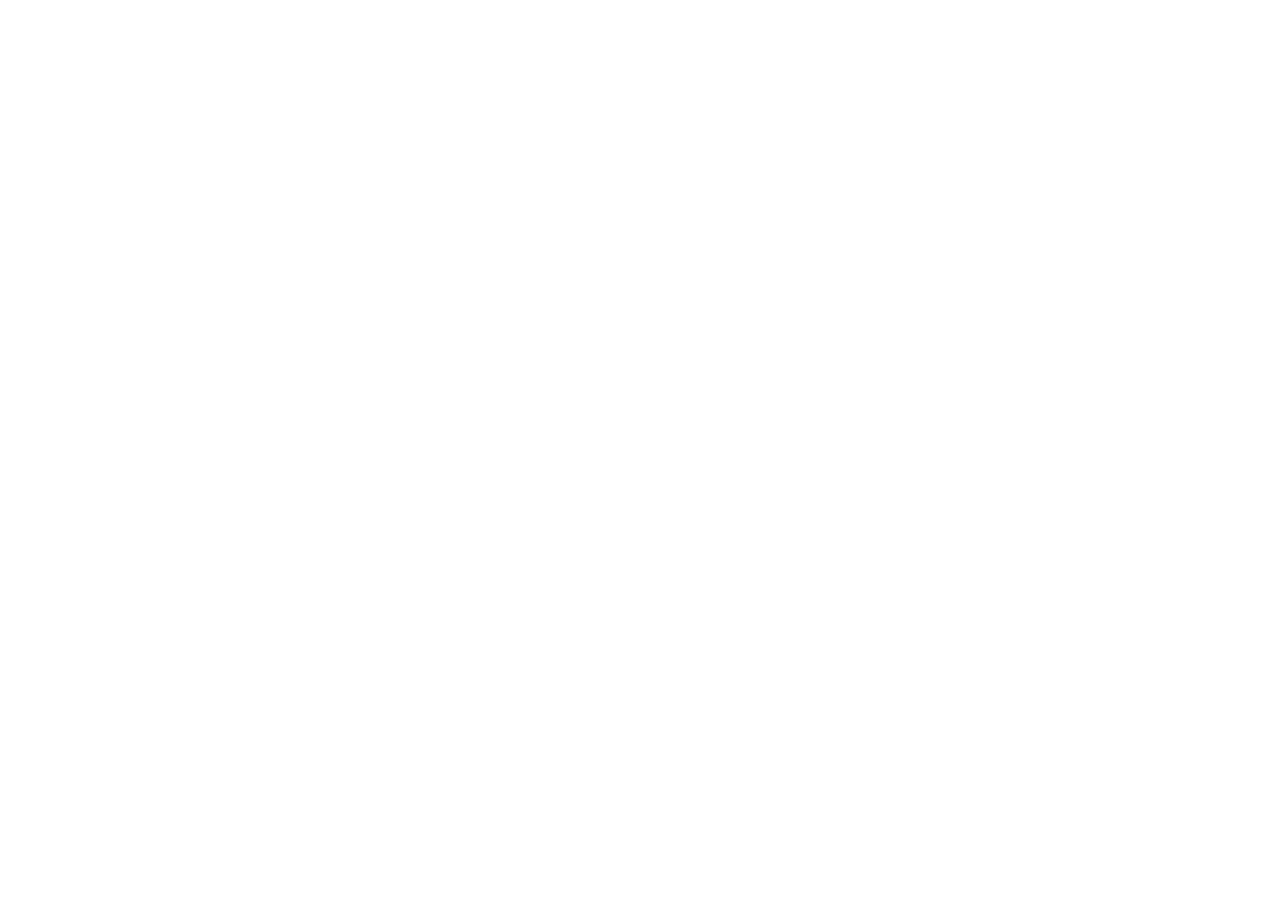
==== home.html @ f85fb240 "add contatiners, rows, and columns | initialize bootstrap css styling" ====
<!DOCTYPE html>
<html>
  <head>
    <title>Home Page</title>
  </head>
  <body>
    <div class="container">
      <div class="row`">
        <div class="col-md-6">

        </div>
        <div class="col-md-6">

        </div>
      </div>
    </div>
  </body>
</html>
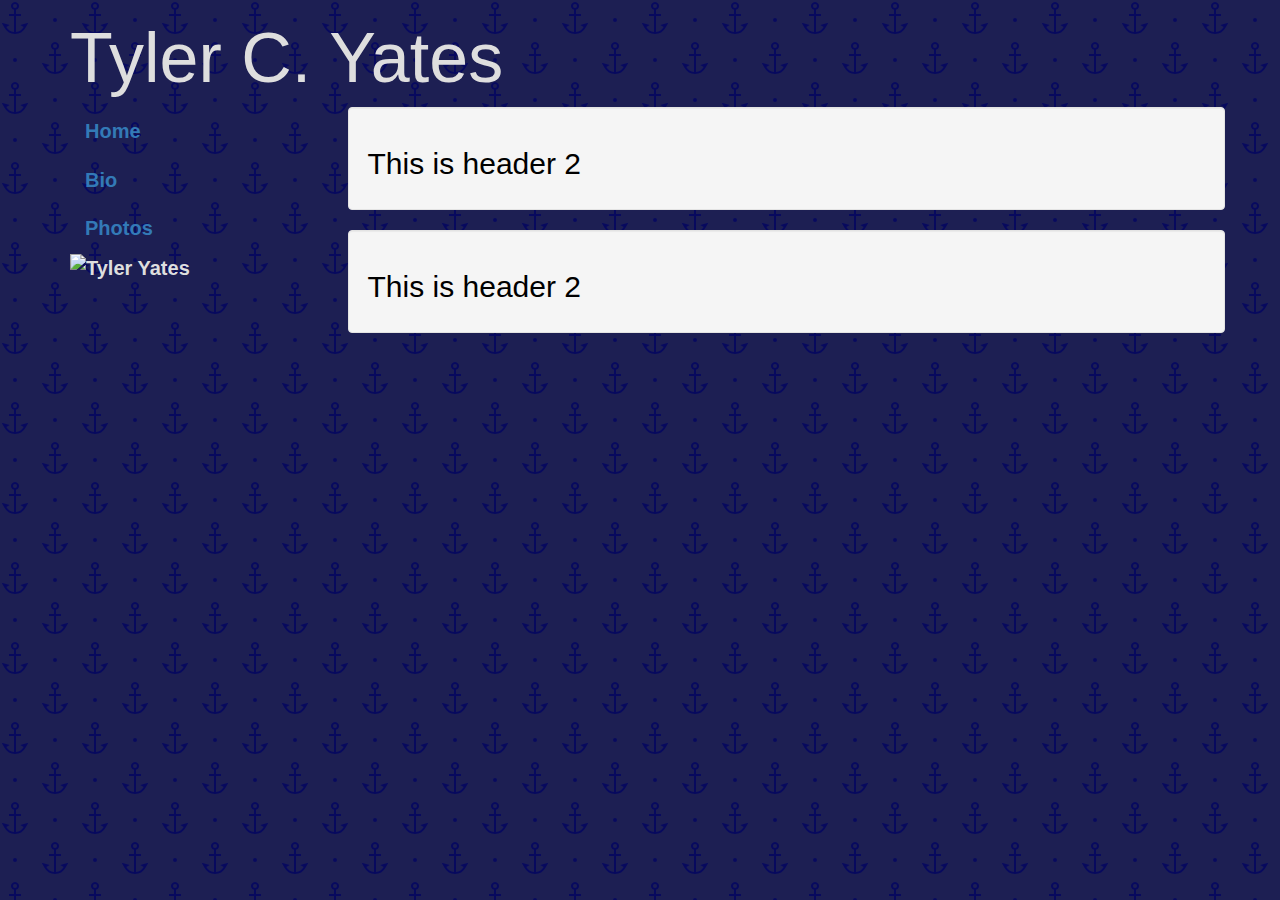
==== commit 78948fba: "add wells" ====
--- a/home.html
+++ b/home.html
@@ -1,18 +1,47 @@
 <!DOCTYPE html>
 <html>
-  <head>
-    <title>Home Page</title>
-  </head>
-  <body>
-    <div class="container">
-      <div class="row`">
-        <div class="col-md-6">
+<head>
+  <link href="css/bootstrap.css" rel="stylesheet" type="text/css">
+  <link rel="stylesheet" href="css/homestyle.css">
+  <title>Tyler C. Yates</title>
+</head>
+<body>
+  <div class="container">
+    <h1 id="name">Tyler C. Yates</h1>
+    <!-- Grid System -->
+    <!-- Sidebar -->
+    <div class="row">
+      <div class="col-xs-3">
+        <ul class="nav flex-column side">
+          <li class="nav-item">
+            <a class="nav-link active" href="#">Home</a>
+          </li>
+          <li class="nav-item">
+            <a class="nav-link" href="#">Bio</a>
+          </li>
+          <li class="nav-item">
+            <a class="nav-link" href="#">Photos</a>
+          </li>
+          <li>
+            <img src="images/Yates.jpg" alt="Tyler Yates" width="90%">
+          </li>
+        </ul>
+        <!-- Main Content -->
+      </div>
+      <div class="col-xs-9">
+        <div class="row">
+          <div class="well">
+          <h2>This is header 2</h2>
+                    </div>
+        </div>
+        <div class="row">
+          <div class="well">
 
-        </div>
-        <div class="col-md-6">
 
+          <h2>This is header 2</h2>
+                    </div>
         </div>
       </div>
     </div>
   </body>
-</html>
+  </html>
--- a/css/homestyle.css
+++ b/css/homestyle.css
@@ -0,0 +1,15 @@
+body {
+  color: #DEDEDE;
+  background-color: #1D1F53;
+  background-image: url("data:image/svg+xml,%3Csvg xmlns='http://www.w3.org/2000/svg' viewBox='0 0 80 80' width='80' height='80'%3E%3Cpath fill='%23020561' fill-opacity='0.84' d='M14 16H9v-2h5V9.87a4 4 0 1 1 2 0V14h5v2h-5v15.95A10 10 0 0 0 23.66 27l-3.46-2 8.2-2.2-2.9 5a12 12 0 0 1-21 0l-2.89-5 8.2 2.2-3.47 2A10 10 0 0 0 14 31.95V16zm40 40h-5v-2h5v-4.13a4 4 0 1 1 2 0V54h5v2h-5v15.95A10 10 0 0 0 63.66 67l-3.47-2 8.2-2.2-2.88 5a12 12 0 0 1-21.02 0l-2.88-5 8.2 2.2-3.47 2A10 10 0 0 0 54 71.95V56zm-39 6a2 2 0 1 1 0-4 2 2 0 0 1 0 4zm40-40a2 2 0 1 1 0-4 2 2 0 0 1 0 4zM15 8a2 2 0 1 0 0-4 2 2 0 0 0 0 4zm40 40a2 2 0 1 0 0-4 2 2 0 0 0 0 4z'%3E%3C/path%3E%3C/svg%3E");
+}
+#name {
+  font-size: 70px;
+}
+.side {
+  font-size: 20px;
+  font-weight: bold;
+}
+.well {
+  color: black;
+}
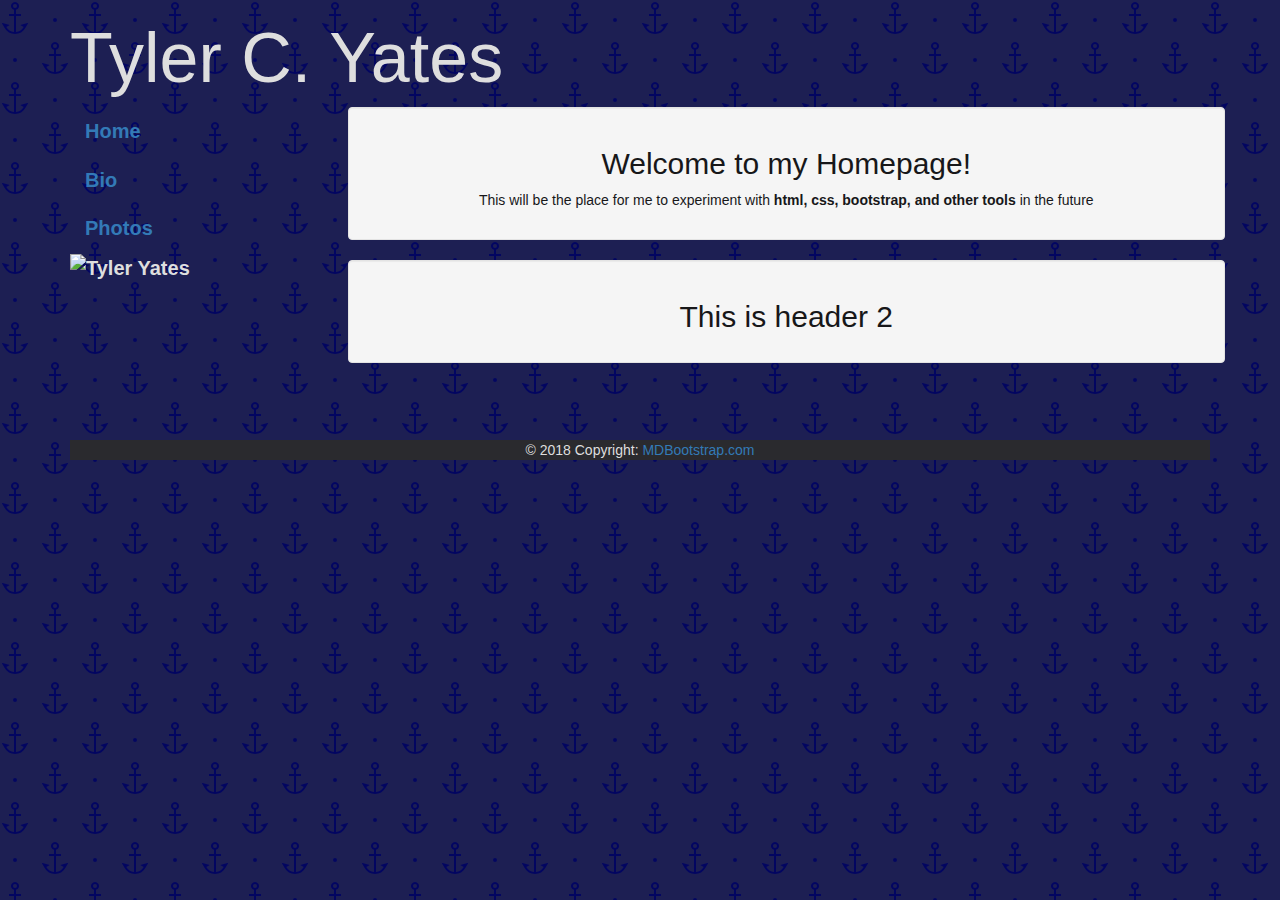
==== commit 3e7a834c: "add a footer to all pages" ====
--- a/home.html
+++ b/home.html
@@ -14,16 +14,16 @@
       <div class="col-xs-3">
         <ul class="nav flex-column side">
           <li class="nav-item">
-            <a class="nav-link active" href="#">Home</a>
+            <a class="nav-link active" href="home.html">Home</a>
           </li>
           <li class="nav-item">
-            <a class="nav-link" href="#">Bio</a>
+            <a class="nav-link" href="bio.html">Bio</a>
           </li>
           <li class="nav-item">
-            <a class="nav-link" href="#">Photos</a>
+            <a class="nav-link" href="pic.html">Photos</a>
           </li>
           <li>
-            <img src="images/Yates.jpg" alt="Tyler Yates" width="90%">
+            <img src="images/Yates.jpg" alt="Tyler Yates" width="100%">
           </li>
         </ul>
         <!-- Main Content -->
@@ -31,17 +31,22 @@
       <div class="col-xs-9">
         <div class="row">
           <div class="well">
-          <h2>This is header 2</h2>
-                    </div>
+            <h2>Welcome to my Homepage!</h2>
+            <p>This will be the place for me to experiment with <strong>html, css, bootstrap, and other tools</strong> in the future</p>
+          </div>
         </div>
         <div class="row">
           <div class="well">
-
-
-          <h2>This is header 2</h2>
-                    </div>
+            <h2>This is header 2</h2>
+          </div>
         </div>
       </div>
     </div>
+    <!-- Footer -->
+    <footer class="page-footer font-small">
+      <div class="footer-copyright text-center py-6">© 2018 Copyright:
+        <a href="https://mdbootstrap.com/education/bootstrap/"> MDBootstrap.com</a>
+      </div>
+    </footer>
   </body>
   </html>
--- a/css/homestyle.css
+++ b/css/homestyle.css
@@ -1,7 +1,7 @@
 body {
   color: #DEDEDE;
   background-color: #1D1F53;
-  background-image: url("data:image/svg+xml,%3Csvg xmlns='http://www.w3.org/2000/svg' viewBox='0 0 80 80' width='80' height='80'%3E%3Cpath fill='%23020561' fill-opacity='0.84' d='M14 16H9v-2h5V9.87a4 4 0 1 1 2 0V14h5v2h-5v15.95A10 10 0 0 0 23.66 27l-3.46-2 8.2-2.2-2.9 5a12 12 0 0 1-21 0l-2.89-5 8.2 2.2-3.47 2A10 10 0 0 0 14 31.95V16zm40 40h-5v-2h5v-4.13a4 4 0 1 1 2 0V54h5v2h-5v15.95A10 10 0 0 0 63.66 67l-3.47-2 8.2-2.2-2.88 5a12 12 0 0 1-21.02 0l-2.88-5 8.2 2.2-3.47 2A10 10 0 0 0 54 71.95V56zm-39 6a2 2 0 1 1 0-4 2 2 0 0 1 0 4zm40-40a2 2 0 1 1 0-4 2 2 0 0 1 0 4zM15 8a2 2 0 1 0 0-4 2 2 0 0 0 0 4zm40 40a2 2 0 1 0 0-4 2 2 0 0 0 0 4z'%3E%3C/path%3E%3C/svg%3E");
+  background-image: url("data:image/svg+xml,%3Csvg xmlns='http://www.w3.org/2000/svg' viewBox='0 0 80 80' width='80' height='80'%3E%3Cpath fill='%23020561' fill-opacity='1' d='M14 16H9v-2h5V9.87a4 4 0 1 1 2 0V14h5v2h-5v15.95A10 10 0 0 0 23.66 27l-3.46-2 8.2-2.2-2.9 5a12 12 0 0 1-21 0l-2.89-5 8.2 2.2-3.47 2A10 10 0 0 0 14 31.95V16zm40 40h-5v-2h5v-4.13a4 4 0 1 1 2 0V54h5v2h-5v15.95A10 10 0 0 0 63.66 67l-3.47-2 8.2-2.2-2.88 5a12 12 0 0 1-21.02 0l-2.88-5 8.2 2.2-3.47 2A10 10 0 0 0 54 71.95V56zm-39 6a2 2 0 1 1 0-4 2 2 0 0 1 0 4zm40-40a2 2 0 1 1 0-4 2 2 0 0 1 0 4zM15 8a2 2 0 1 0 0-4 2 2 0 0 0 0 4zm40 40a2 2 0 1 0 0-4 2 2 0 0 0 0 4z'%3E%3C/path%3E%3C/svg%3E");
 }
 #name {
   font-size: 70px;
@@ -11,5 +11,10 @@
   font-weight: bold;
 }
 .well {
-  color: black;
+  color: #171719;
+  text-align: center;
 }
+footer {
+  background-color: #2A2A2E;
+  margin-top: 5%;
+}
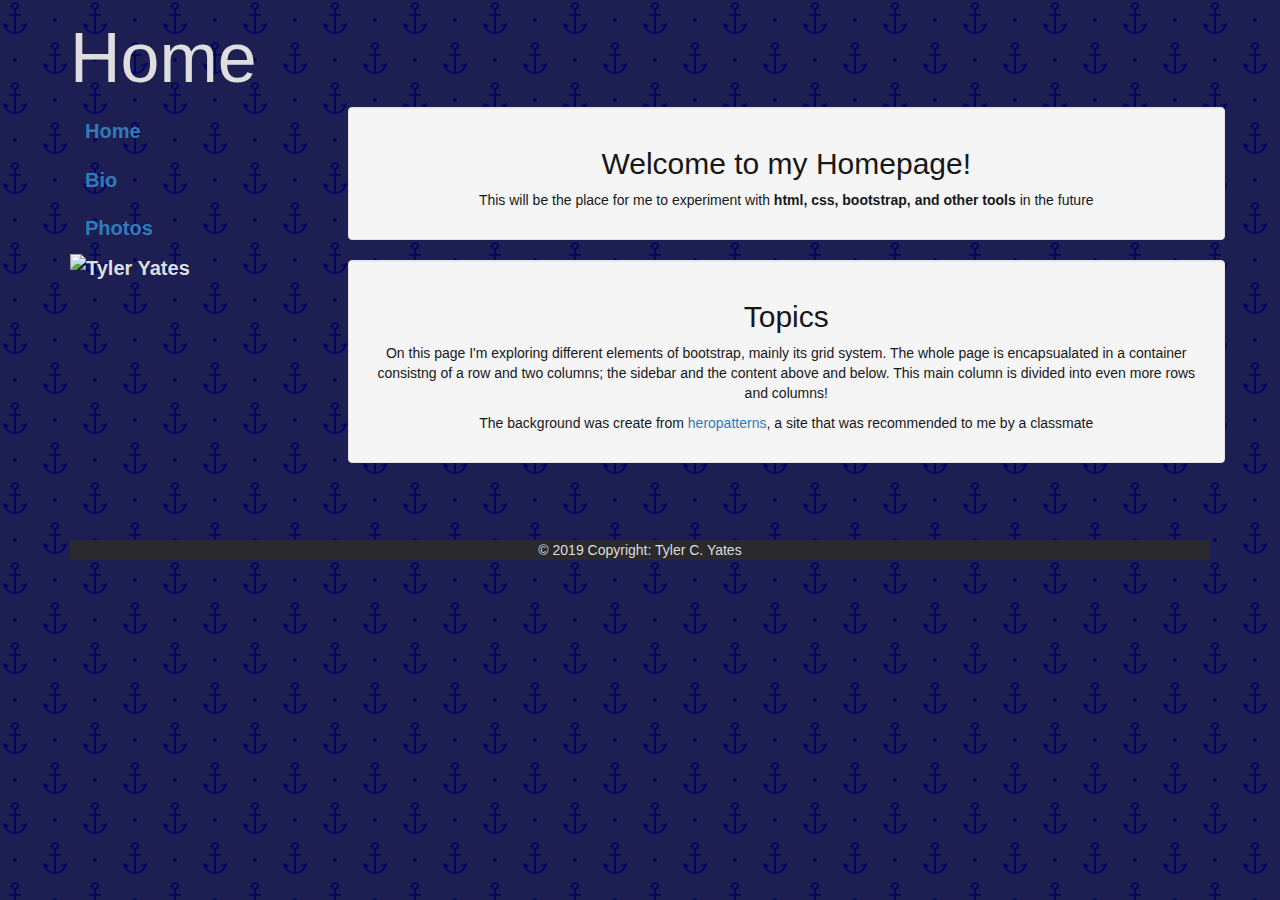
==== commit b309ca1b: "add written content to home" ====
--- a/home.html
+++ b/home.html
@@ -7,7 +7,7 @@
 </head>
 <body>
   <div class="container">
-    <h1 id="name">Tyler C. Yates</h1>
+    <h1 id="name">Home</h1>
     <!-- Grid System -->
     <!-- Sidebar -->
     <div class="row">
@@ -37,15 +37,17 @@
         </div>
         <div class="row">
           <div class="well">
-            <h2>This is header 2</h2>
+            <h2>Topics</h2>
+            <p>On this page I'm exploring different elements of bootstrap, mainly its grid system. The whole page is encapsualated in a container consistng of a row and two columns; the sidebar and the content above and below. This main column is divided into even more rows and columns! </p>
+
+            <p>The background was create from <a href="heropatterns.com">heropatterns</a>, a site that was recommended to me by a classmate</p>
           </div>
         </div>
       </div>
     </div>
     <!-- Footer -->
     <footer class="page-footer font-small">
-      <div class="footer-copyright text-center py-6">© 2018 Copyright:
-        <a href="https://mdbootstrap.com/education/bootstrap/"> MDBootstrap.com</a>
+      <div class="footer-copyright text-center py-6">© 2019 Copyright: Tyler C. Yates
       </div>
     </footer>
   </body>
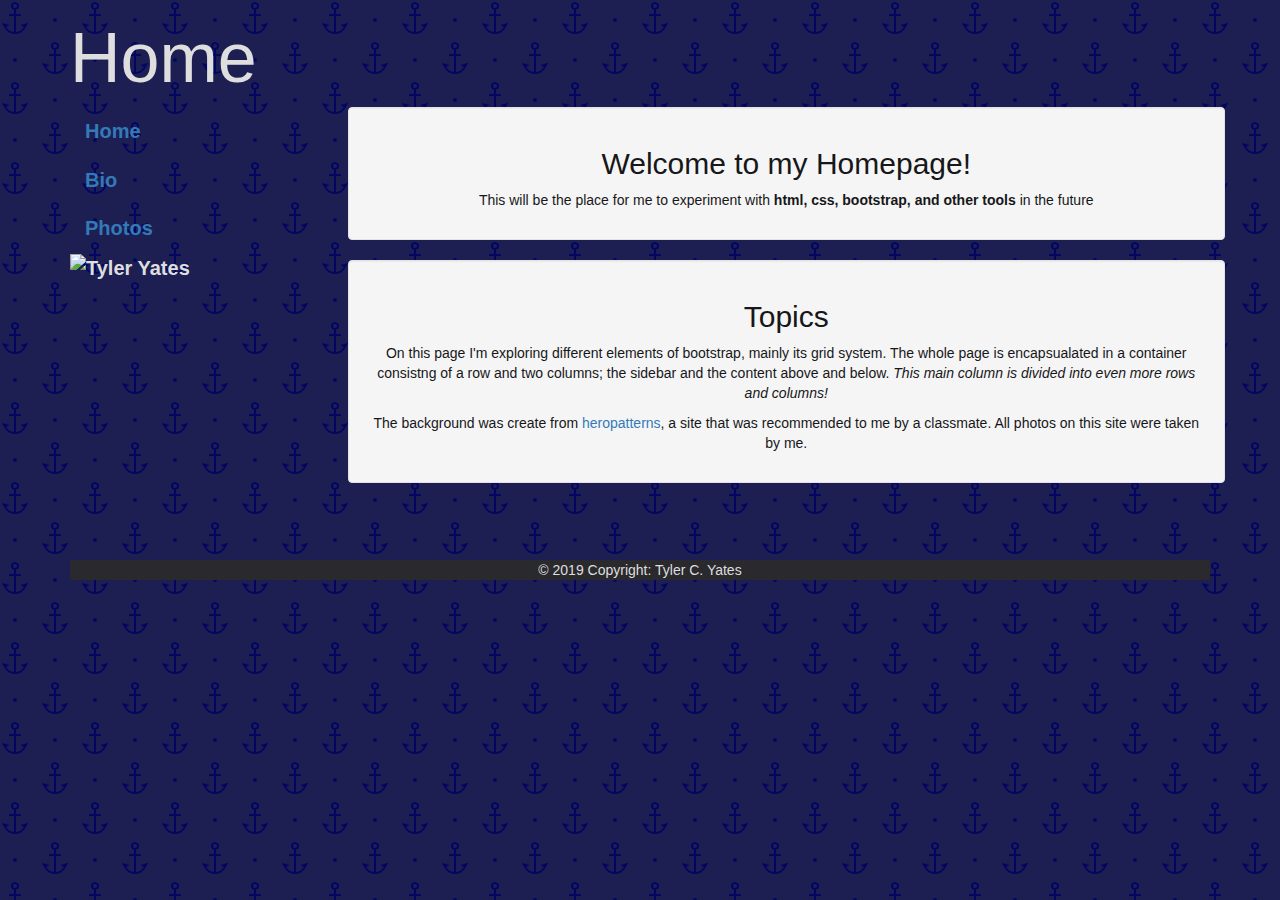
==== commit 6a168a00: "adjust bio content wells | download photos" ====
--- a/home.html
+++ b/home.html
@@ -11,7 +11,7 @@
     <!-- Grid System -->
     <!-- Sidebar -->
     <div class="row">
-      <div class="col-xs-3">
+      <div class="col-sm-3">
         <ul class="nav flex-column side">
           <li class="nav-item">
             <a class="nav-link active" href="home.html">Home</a>
@@ -28,7 +28,7 @@
         </ul>
         <!-- Main Content -->
       </div>
-      <div class="col-xs-9">
+      <div class="col-sm-9">
         <div class="row">
           <div class="well">
             <h2>Welcome to my Homepage!</h2>
@@ -38,9 +38,9 @@
         <div class="row">
           <div class="well">
             <h2>Topics</h2>
-            <p>On this page I'm exploring different elements of bootstrap, mainly its grid system. The whole page is encapsualated in a container consistng of a row and two columns; the sidebar and the content above and below. This main column is divided into even more rows and columns! </p>
+            <p>On this page I'm exploring different elements of bootstrap, mainly its grid system. The whole page is encapsualated in a container consistng of a row and two columns; the sidebar and the content above and below. <em>This main column is divided into even more rows and columns!</em> </p>
 
-            <p>The background was create from <a href="heropatterns.com">heropatterns</a>, a site that was recommended to me by a classmate</p>
+            <p>The background was create from <a href="heropatterns.com">heropatterns</a>, a site that was recommended to me by a classmate. All photos on this site were taken by me.</p>
           </div>
         </div>
       </div>
